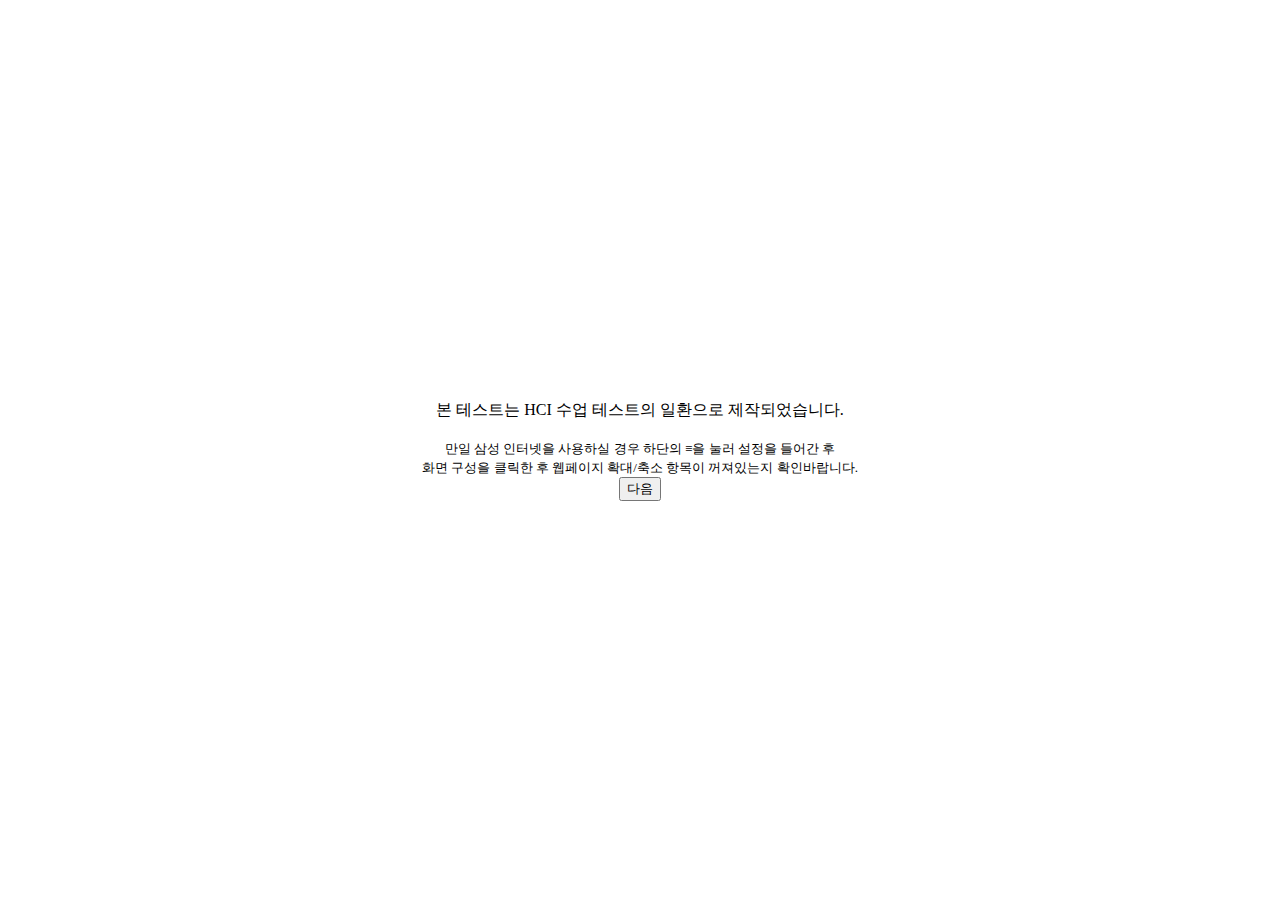
==== html/index.html @ 6728d3de "first" ====
<!DOCTYPE html>
<html lang="ko">
<head>
    <meta charset="UTF-8">
    <link rel="stylesheet" href="../css/info.css">
    <meta name="viewport" content="width=device-width, initial-scale=1.0, minimum-scale=1.0, user-scalable=no">
    <title>HCI Test</title>
</head>
<body>

    <div class="layer">
        <center>
        <span>본 테스트는 HCI 수업 테스트의 일환으로 제작되었습니다.
        <br>
        <br>
        <span style="font-size:13px;">만일 삼성 인터넷을 사용하실 경우 하단의 ≡을 눌러 설정을 들어간 후
        <br>
        <span style="font-size:13px;">화면 구성을 클릭한 후 웹페이지 확대/축소 항목이 꺼져있는지 확인바랍니다.
        <br>
        <input type="button"  value="다음" onclick="location.href='./test1.html'">
        </span>
        </center>
      </div>
      
</body>
</html>
---- css/info.css ----
.layer{
  position:absolute;
  top:0;right:0;bottom:0;left:0;
  display:flex;
  align-items:center;
  justify-content:center;
  
  display:-webkit-flex;
  -webkit-align-items:center;
  -webkit-justify-content:center;
}
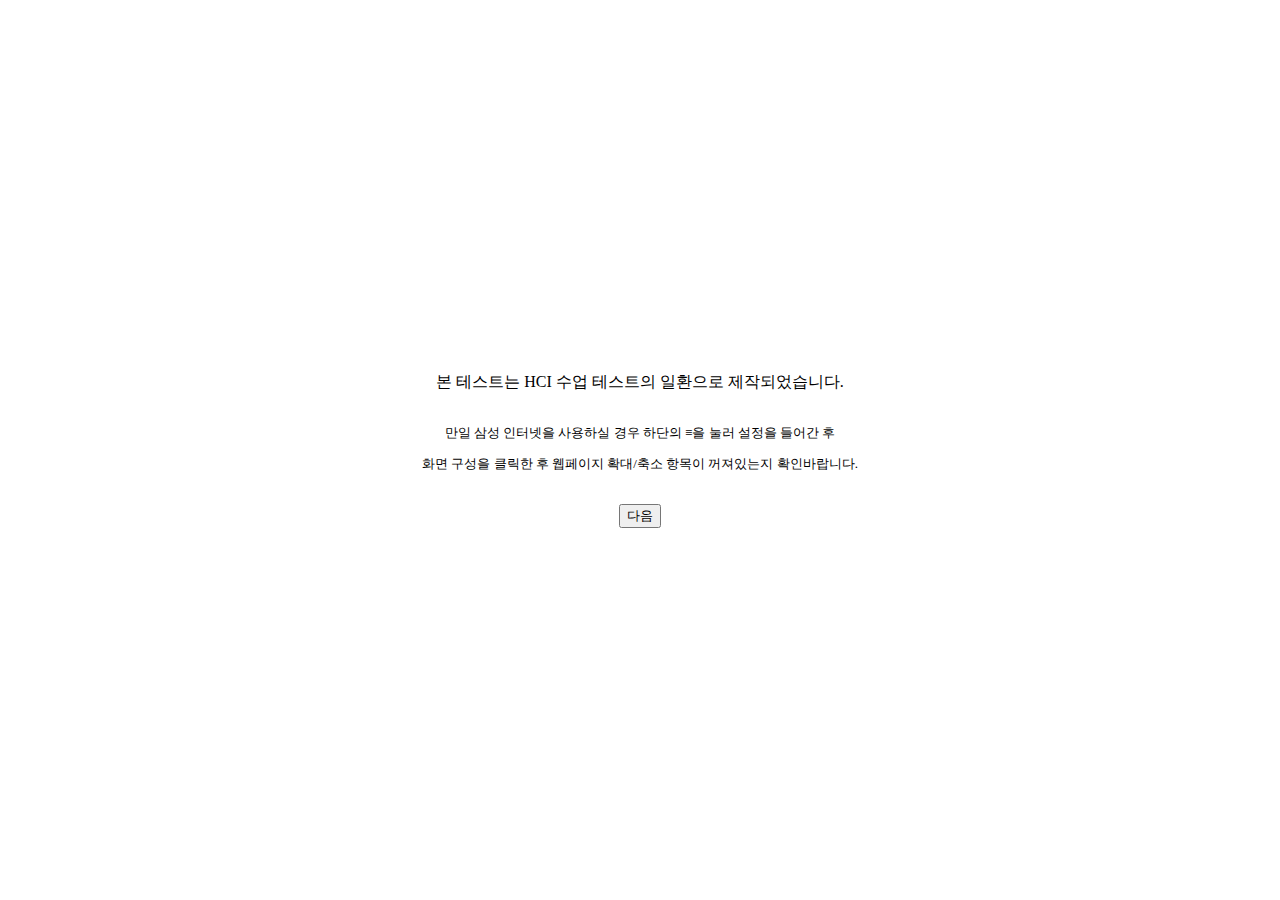
==== commit 47dabd8c: "third" ====
--- a/html/index.html
+++ b/html/index.html
@@ -9,17 +9,16 @@
 <body>
 
     <div class="layer">
-        <center>
+        <div style="text-align:center;">
         <span>본 테스트는 HCI 수업 테스트의 일환으로 제작되었습니다.
         <br>
         <br>
-        <span style="font-size:13px;">만일 삼성 인터넷을 사용하실 경우 하단의 ≡을 눌러 설정을 들어간 후
-        <br>
-        <span style="font-size:13px;">화면 구성을 클릭한 후 웹페이지 확대/축소 항목이 꺼져있는지 확인바랍니다.
+        <p style="font-size:13px;">만일 삼성 인터넷을 사용하실 경우 하단의 ≡을 눌러 설정을 들어간 후</p>
+        <p style="font-size:13px;">화면 구성을 클릭한 후 웹페이지 확대/축소 항목이 꺼져있는지 확인바랍니다.</p>
         <br>
         <input type="button"  value="다음" onclick="location.href='./test1.html'">
         </span>
-        </center>
+        </div>
       </div>
       
 </body>
